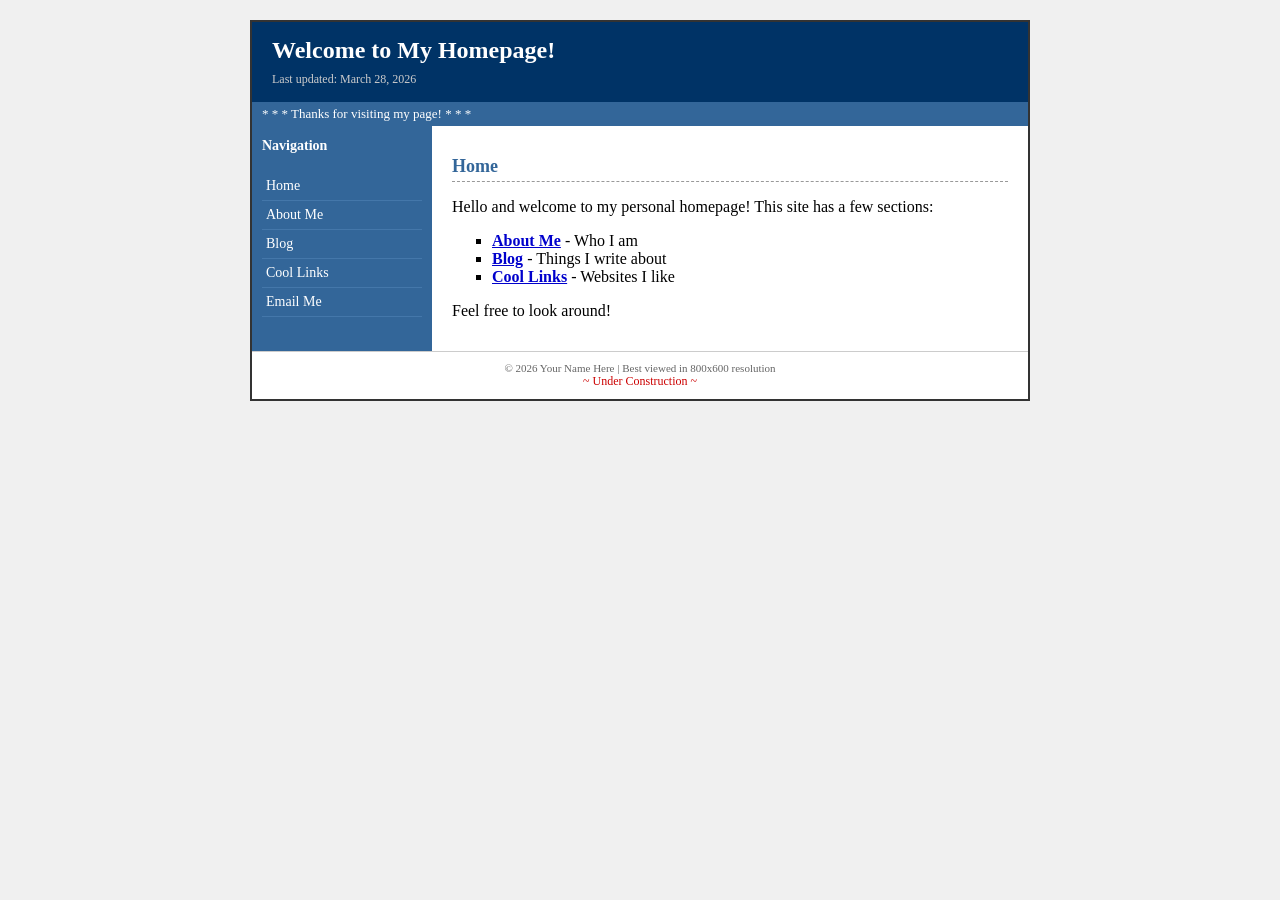
==== index.html @ 953ba60c "first commit" ====
<!DOCTYPE html>
<html lang="en">
<head>
    <meta charset="UTF-8">
    <meta name="viewport" content="width=device-width, initial-scale=1.0">
    <title>My Personal Homepage</title>
    <link rel="stylesheet" href="style.css">
</head>
<body>

<table class="main" cellpadding="0" cellspacing="0">
    <tr>
        <td colspan="2" class="header">
            <h1>Welcome to My Homepage!</h1>
            <span class="update">Last updated: March 28, 2026</span>
        </td>
    </tr>
    <tr>
        <td colspan="2" class="marquee-bar">
            * * * Thanks for visiting my page! * * *
        </td>
    </tr>
    <tr>
        <td class="sidebar">
            <strong style="color: #ffffff; font-size: 14px;">Navigation</strong>
            <br><br>
            <a href="index.html">Home</a>
            <a href="about/index.html">About Me</a>
            <a href="blog/index.html">Blog</a>
            <a href="links/index.html">Cool Links</a>
            <a href="mailto:you@example.com">Email Me</a>
        </td>
        <td class="content">
            <h2>Home</h2>
            <p>
                Hello and welcome to my personal homepage! This site has a few sections:
            </p>
            <ul>
                <li><a href="about/index.html"><strong>About Me</strong></a> - Who I am</li>
                <li><a href="blog/index.html"><strong>Blog</strong></a> - Things I write about</li>
                <li><a href="links/index.html"><strong>Cool Links</strong></a> - Websites I like</li>
            </ul>
            <p>Feel free to look around!</p>
        </td>
    </tr>
    <tr>
        <td colspan="2" class="counter">
            &copy; 2026 Your Name Here | Best viewed in 800x600 resolution
            <br>
            <span class="construction">~ Under Construction ~</span>
        </td>
    </tr>
</table>

</body>
</html>
---- style.css ----
body {
    background-color: #f0f0f0;
    font-family: "Times New Roman", Times, serif;
    color: #000000;
    margin: 0;
    padding: 20px;
}

table.main {
    width: 780px;
    margin: 0 auto;
    background-color: #ffffff;
    border: 2px solid #333333;
}

td.sidebar {
    width: 160px;
    background-color: #336699;
    vertical-align: top;
    padding: 10px;
}

td.sidebar a {
    display: block;
    color: #ffffff;
    text-decoration: none;
    padding: 6px 4px;
    font-size: 14px;
    border-bottom: 1px solid #4477aa;
}

td.sidebar a:hover {
    background-color: #4477aa;
}

td.content {
    vertical-align: top;
    padding: 15px 20px;
}

h1 {
    color: #003366;
    font-size: 24px;
    border-bottom: 2px solid #336699;
    padding-bottom: 5px;
}

h2 {
    color: #336699;
    font-size: 18px;
    border-bottom: 1px dashed #999999;
    padding-bottom: 4px;
}

a {
    color: #0000cc;
}

a:visited {
    color: #551a8b;
}

hr {
    border: none;
    border-top: 1px solid #cccccc;
    margin: 15px 0;
}

.header {
    background-color: #003366;
    color: #ffffff;
    padding: 15px 20px;
}

.header h1 {
    color: #ffffff;
    border: none;
    margin: 0;
}

.header .update {
    font-size: 12px;
    color: #cccccc;
}

.marquee-bar {
    background-color: #336699;
    color: #ffffff;
    padding: 4px 10px;
    font-size: 13px;
}

.counter {
    text-align: center;
    font-size: 11px;
    color: #666666;
    padding: 10px;
    border-top: 1px solid #cccccc;
}

.construction {
    font-size: 12px;
    color: #cc0000;
    text-align: center;
    padding: 5px;
}

.email {
    font-family: "Courier New", monospace;
}

.blog-entry {
    margin-bottom: 20px;
}

.blog-date {
    font-size: 12px;
    color: #666666;
    font-style: italic;
}

ul {
    list-style-type: square;
}
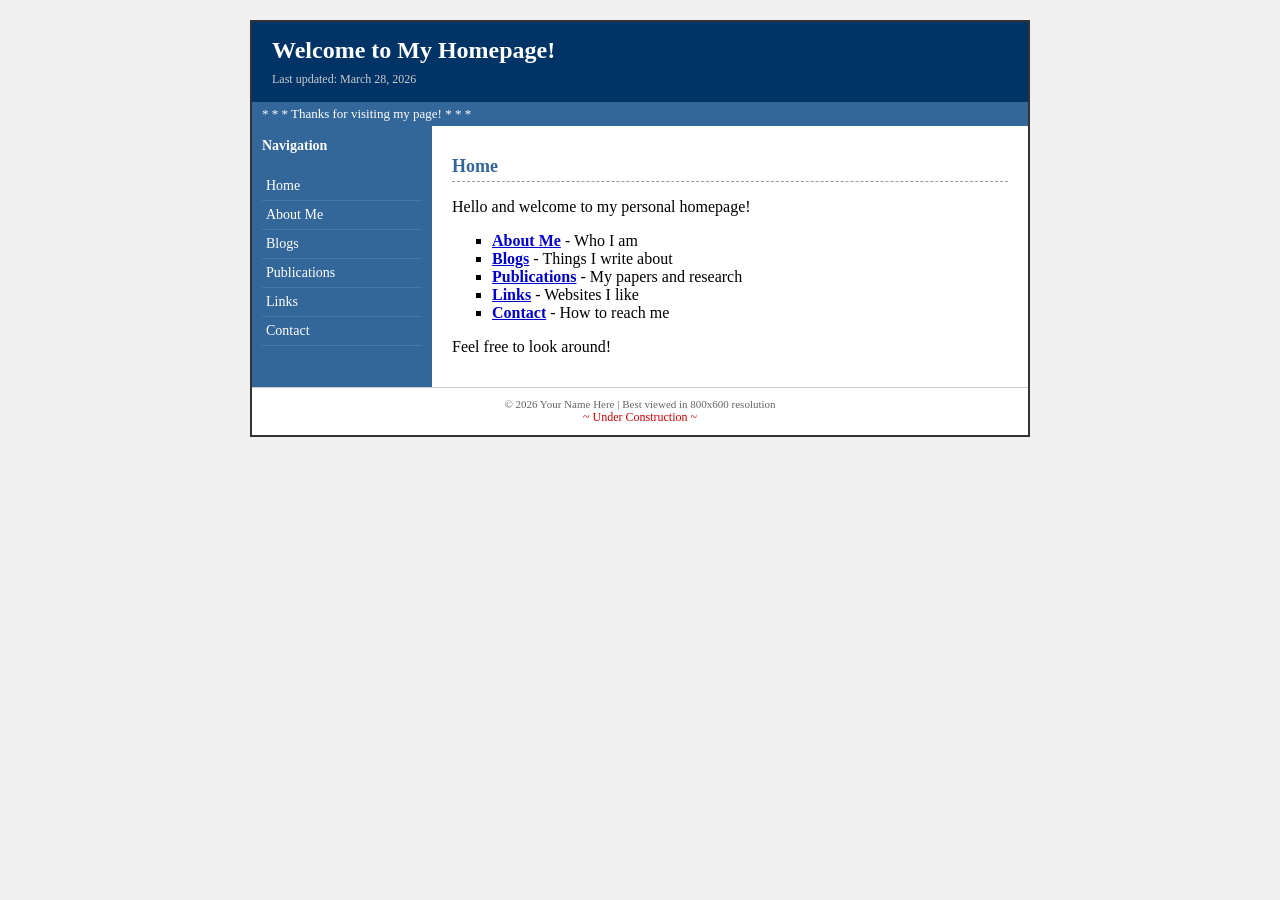
==== commit e8f7ee66: "refactored" ====
--- a/index.html
+++ b/index.html
@@ -26,19 +26,22 @@
             <br><br>
             <a href="index.html">Home</a>
             <a href="about/index.html">About Me</a>
-            <a href="blog/index.html">Blog</a>
-            <a href="links/index.html">Cool Links</a>
-            <a href="mailto:you@example.com">Email Me</a>
+            <a href="blogs/index.html">Blogs</a>
+            <a href="publications/index.html">Publications</a>
+            <a href="links/index.html">Links</a>
+            <a href="contact/index.html">Contact</a>
         </td>
         <td class="content">
             <h2>Home</h2>
             <p>
-                Hello and welcome to my personal homepage! This site has a few sections:
+                Hello and welcome to my personal homepage!
             </p>
             <ul>
                 <li><a href="about/index.html"><strong>About Me</strong></a> - Who I am</li>
-                <li><a href="blog/index.html"><strong>Blog</strong></a> - Things I write about</li>
-                <li><a href="links/index.html"><strong>Cool Links</strong></a> - Websites I like</li>
+                <li><a href="blogs/index.html"><strong>Blogs</strong></a> - Things I write about</li>
+                <li><a href="publications/index.html"><strong>Publications</strong></a> - My papers and research</li>
+                <li><a href="links/index.html"><strong>Links</strong></a> - Websites I like</li>
+                <li><a href="contact/index.html"><strong>Contact</strong></a> - How to reach me</li>
             </ul>
             <p>Feel free to look around!</p>
         </td>
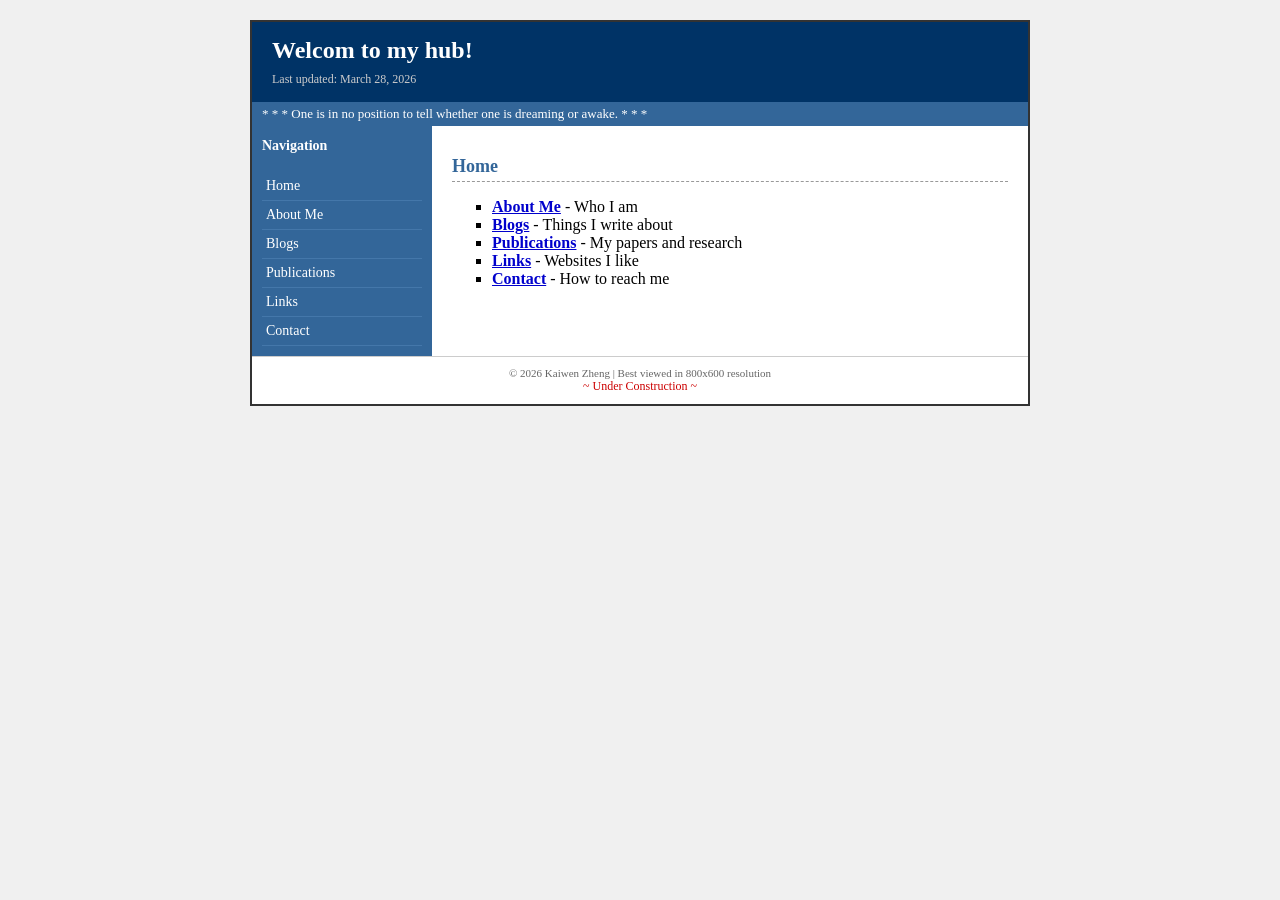
==== commit 59cd38e0: "updated navigation" ====
--- a/index.html
+++ b/index.html
@@ -3,7 +3,7 @@
 <head>
     <meta charset="UTF-8">
     <meta name="viewport" content="width=device-width, initial-scale=1.0">
-    <title>My Personal Homepage</title>
+    <title>Kaiwen Zheng (鄭凱文)</title>
     <link rel="stylesheet" href="style.css">
 </head>
 <body>
@@ -11,13 +11,13 @@
 <table class="main" cellpadding="0" cellspacing="0">
     <tr>
         <td colspan="2" class="header">
-            <h1>Welcome to My Homepage!</h1>
+            <h1>Welcom to my hub!</h1>
             <span class="update">Last updated: March 28, 2026</span>
         </td>
     </tr>
     <tr>
         <td colspan="2" class="marquee-bar">
-            * * * Thanks for visiting my page! * * *
+            * * * One is in no position to tell whether one is dreaming or awake. * * *
         </td>
     </tr>
     <tr>
@@ -33,9 +33,6 @@
         </td>
         <td class="content">
             <h2>Home</h2>
-            <p>
-                Hello and welcome to my personal homepage!
-            </p>
             <ul>
                 <li><a href="about/index.html"><strong>About Me</strong></a> - Who I am</li>
                 <li><a href="blogs/index.html"><strong>Blogs</strong></a> - Things I write about</li>
@@ -43,12 +40,11 @@
                 <li><a href="links/index.html"><strong>Links</strong></a> - Websites I like</li>
                 <li><a href="contact/index.html"><strong>Contact</strong></a> - How to reach me</li>
             </ul>
-            <p>Feel free to look around!</p>
         </td>
     </tr>
     <tr>
         <td colspan="2" class="counter">
-            &copy; 2026 Your Name Here | Best viewed in 800x600 resolution
+            &copy; 2026 Kaiwen Zheng | Best viewed in 800x600 resolution
             <br>
             <span class="construction">~ Under Construction ~</span>
         </td>
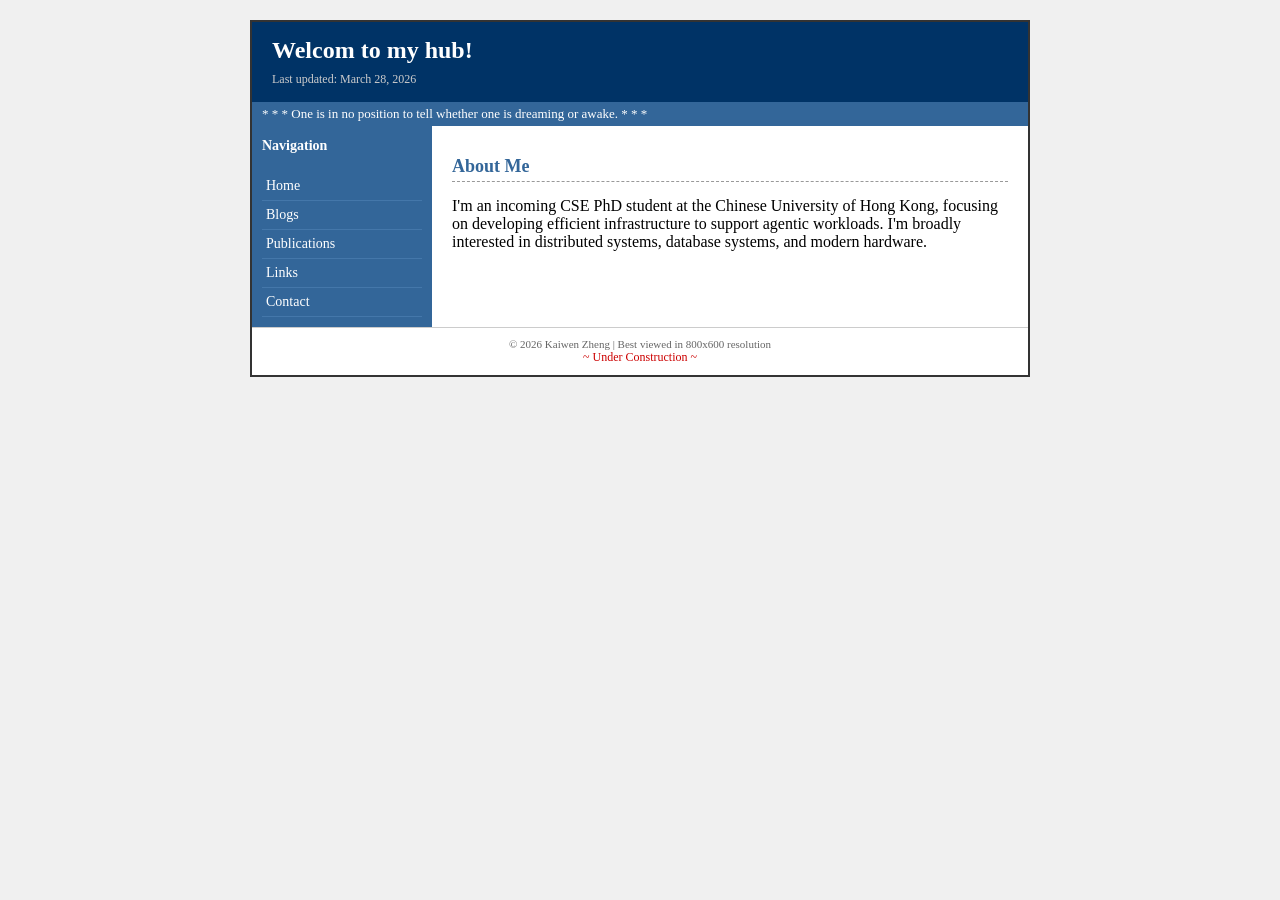
==== commit b3c39956: "update" ====
--- a/index.html
+++ b/index.html
@@ -3,7 +3,7 @@
 <head>
     <meta charset="UTF-8">
     <meta name="viewport" content="width=device-width, initial-scale=1.0">
-    <title>Kaiwen Zheng (鄭凱文)</title>
+    <title>Kaiwen Zheng</title>
     <link rel="stylesheet" href="style.css">
 </head>
 <body>
@@ -25,21 +25,15 @@
             <strong style="color: #ffffff; font-size: 14px;">Navigation</strong>
             <br><br>
             <a href="index.html">Home</a>
-            <a href="about/index.html">About Me</a>
             <a href="blogs/index.html">Blogs</a>
             <a href="publications/index.html">Publications</a>
             <a href="links/index.html">Links</a>
             <a href="contact/index.html">Contact</a>
         </td>
         <td class="content">
-            <h2>Home</h2>
-            <ul>
-                <li><a href="about/index.html"><strong>About Me</strong></a> - Who I am</li>
-                <li><a href="blogs/index.html"><strong>Blogs</strong></a> - Things I write about</li>
-                <li><a href="publications/index.html"><strong>Publications</strong></a> - My papers and research</li>
-                <li><a href="links/index.html"><strong>Links</strong></a> - Websites I like</li>
-                <li><a href="contact/index.html"><strong>Contact</strong></a> - How to reach me</li>
-            </ul>
+            <h2>About Me</h2>
+            <!-- Write your introduction here -->
+            I'm an incoming CSE PhD student at the Chinese University of Hong Kong, focusing on developing efficient infrastructure to support agentic workloads. I'm broadly interested in distributed systems, database systems, and modern hardware.
         </td>
     </tr>
     <tr>
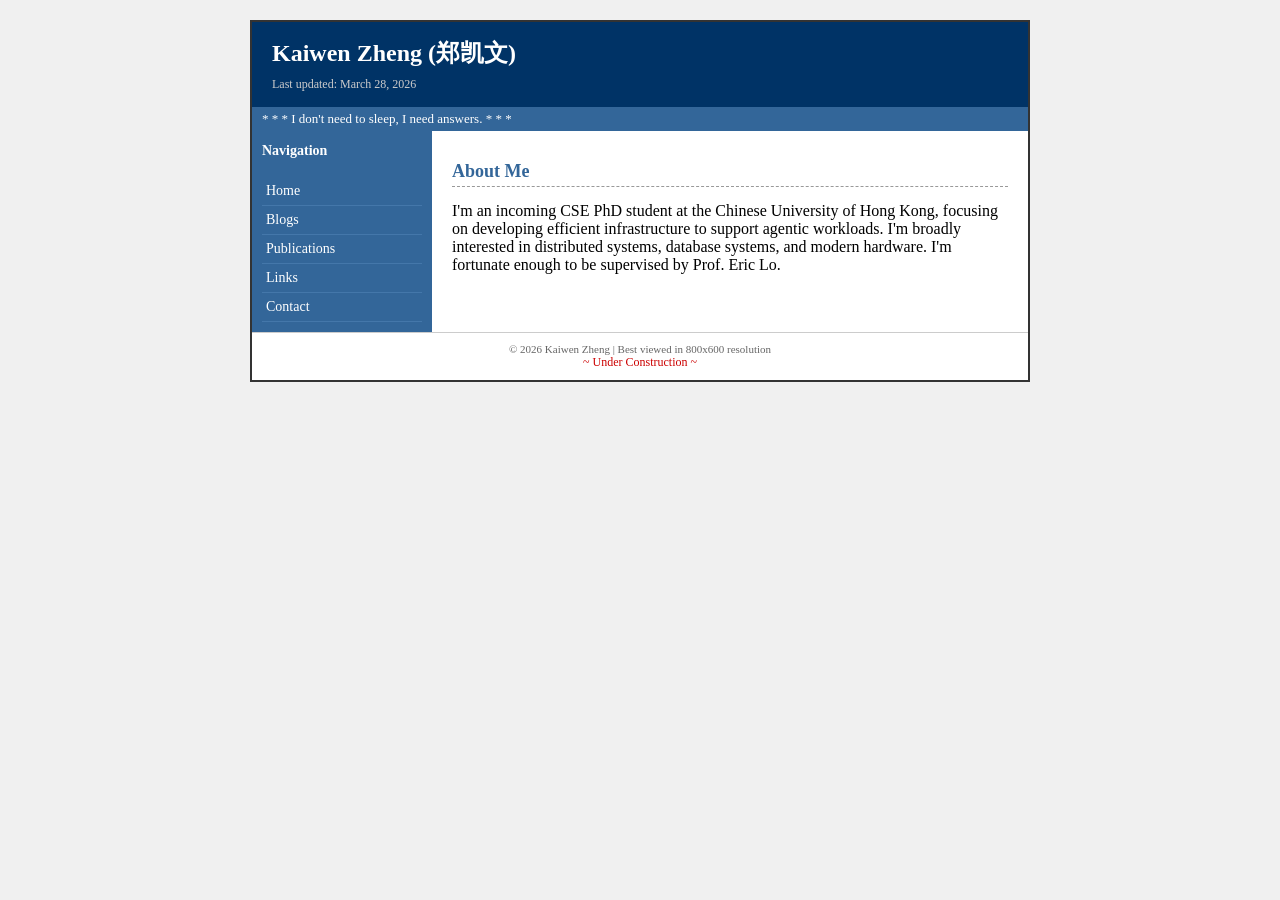
==== commit 2041eaa7: "update" ====
--- a/index.html
+++ b/index.html
@@ -11,13 +11,13 @@
 <table class="main" cellpadding="0" cellspacing="0">
     <tr>
         <td colspan="2" class="header">
-            <h1>Welcom to my hub!</h1>
+            <h1>Kaiwen Zheng (郑凯文)</h1>
             <span class="update">Last updated: March 28, 2026</span>
         </td>
     </tr>
     <tr>
         <td colspan="2" class="marquee-bar">
-            * * * One is in no position to tell whether one is dreaming or awake. * * *
+            * * * I don't need to sleep, I need answers. * * *
         </td>
     </tr>
     <tr>
@@ -33,7 +33,7 @@
         <td class="content">
             <h2>About Me</h2>
             <!-- Write your introduction here -->
-            I'm an incoming CSE PhD student at the Chinese University of Hong Kong, focusing on developing efficient infrastructure to support agentic workloads. I'm broadly interested in distributed systems, database systems, and modern hardware.
+            I'm an incoming CSE PhD student at the Chinese University of Hong Kong, focusing on developing efficient infrastructure to support agentic workloads. I'm broadly interested in distributed systems, database systems, and modern hardware. I'm fortunate enough to be supervised by Prof. Eric Lo.
         </td>
     </tr>
     <tr>
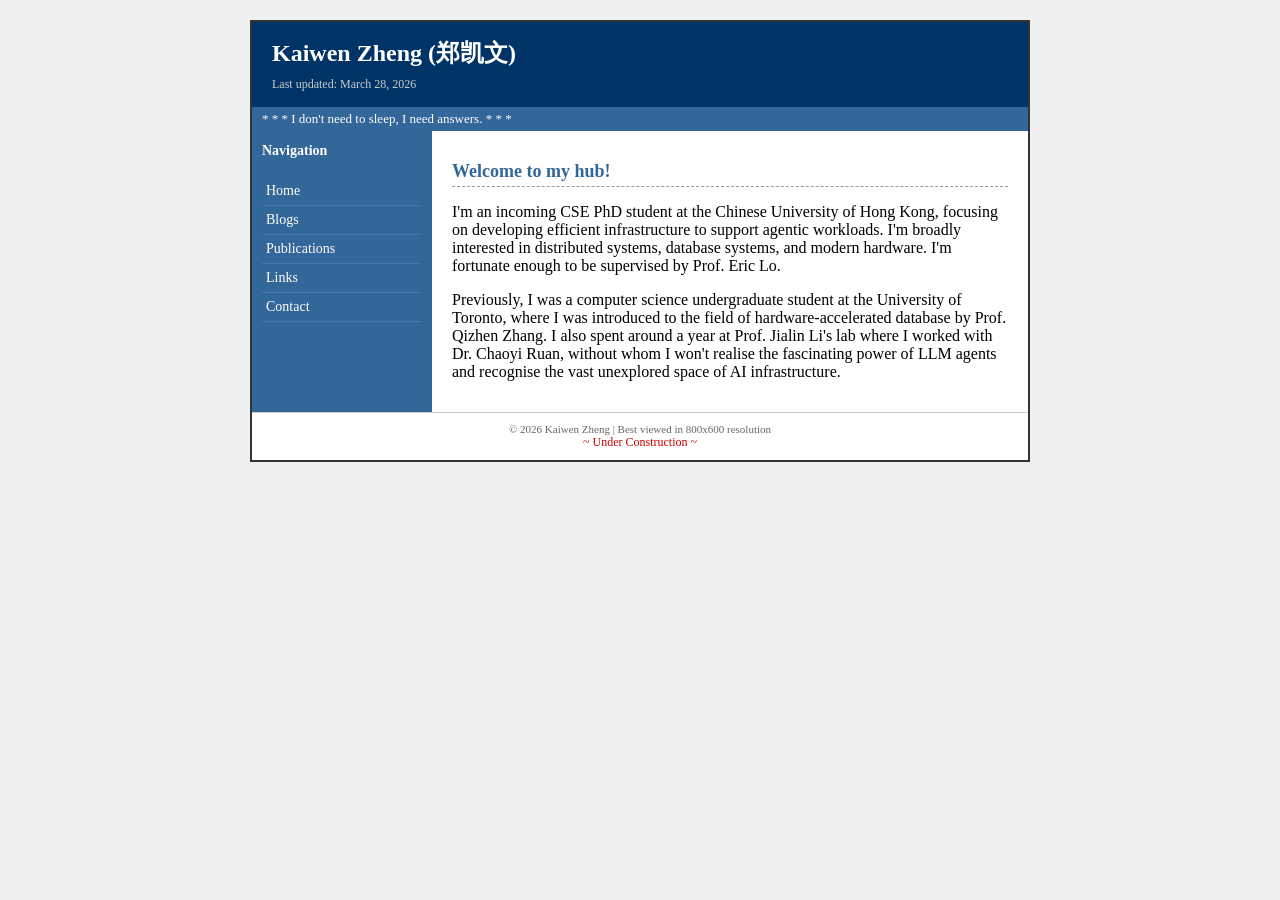
==== commit 872ff36c: "updated frontpage" ====
--- a/index.html
+++ b/index.html
@@ -31,9 +31,9 @@
             <a href="contact/index.html">Contact</a>
         </td>
         <td class="content">
-            <h2>About Me</h2>
-            <!-- Write your introduction here -->
-            I'm an incoming CSE PhD student at the Chinese University of Hong Kong, focusing on developing efficient infrastructure to support agentic workloads. I'm broadly interested in distributed systems, database systems, and modern hardware. I'm fortunate enough to be supervised by Prof. Eric Lo.
+            <h2>Welcome to my hub!</h2>
+            <p>I'm an incoming CSE PhD student at the Chinese University of Hong Kong, focusing on developing efficient infrastructure to support agentic workloads. I'm broadly interested in distributed systems, database systems, and modern hardware. I'm fortunate enough to be supervised by Prof. Eric Lo.</p>
+            <p>Previously, I was a computer science undergraduate student at the University of Toronto, where I was introduced to the field of hardware-accelerated database by Prof. Qizhen Zhang. I also spent around a year at Prof. Jialin Li's lab where I worked with Dr. Chaoyi Ruan, without whom I won't realise the fascinating power of LLM agents and recognise the vast unexplored space of AI infrastructure.</p>
         </td>
     </tr>
     <tr>
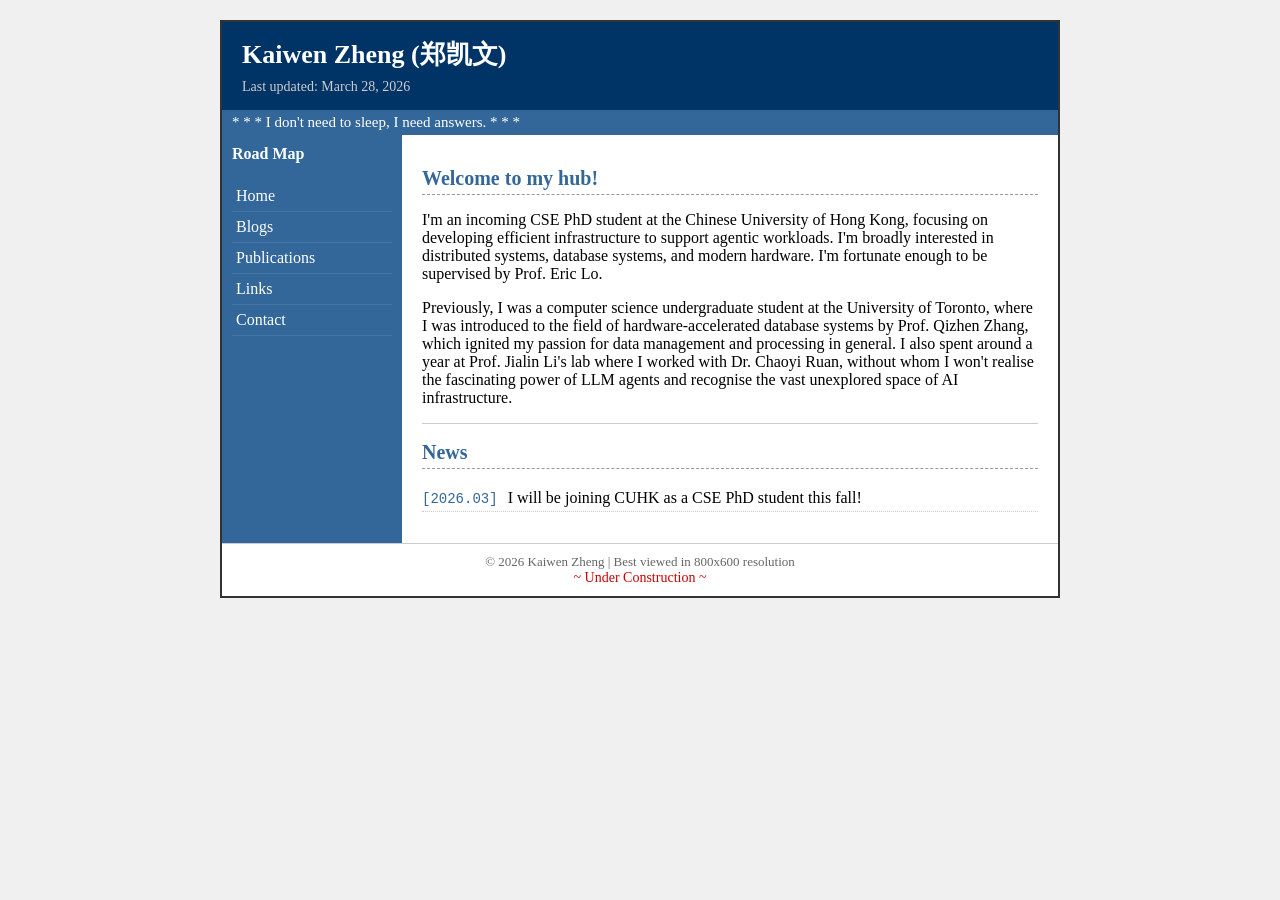
==== commit 9c02b225: "enlarged" ====
--- a/index.html
+++ b/index.html
@@ -22,7 +22,7 @@
     </tr>
     <tr>
         <td class="sidebar">
-            <strong style="color: #ffffff; font-size: 14px;">Navigation</strong>
+            <strong style="color: #ffffff; font-size: 16px;">Road Map</strong>
             <br><br>
             <a href="index.html">Home</a>
             <a href="blogs/index.html">Blogs</a>
@@ -33,7 +33,14 @@
         <td class="content">
             <h2>Welcome to my hub!</h2>
             <p>I'm an incoming CSE PhD student at the Chinese University of Hong Kong, focusing on developing efficient infrastructure to support agentic workloads. I'm broadly interested in distributed systems, database systems, and modern hardware. I'm fortunate enough to be supervised by Prof. Eric Lo.</p>
-            <p>Previously, I was a computer science undergraduate student at the University of Toronto, where I was introduced to the field of hardware-accelerated database by Prof. Qizhen Zhang. I also spent around a year at Prof. Jialin Li's lab where I worked with Dr. Chaoyi Ruan, without whom I won't realise the fascinating power of LLM agents and recognise the vast unexplored space of AI infrastructure.</p>
+            <p>Previously, I was a computer science undergraduate student at the University of Toronto, where I was introduced to the field of hardware-accelerated database systems by Prof. Qizhen Zhang, which ignited my passion for data management and processing in general. I also spent around a year at Prof. Jialin Li's lab where I worked with Dr. Chaoyi Ruan, without whom I won't realise the fascinating power of LLM agents and recognise the vast unexplored space of AI infrastructure.</p>
+
+            <hr>
+
+            <h2>News</h2>
+            <ul class="news-list">
+                <li><span class="news-date">[2026.03]</span> I will be joining CUHK as a CSE PhD student this fall!</li>
+            </ul>
         </td>
     </tr>
     <tr>
--- a/style.css
+++ b/style.css
@@ -7,7 +7,7 @@
 }
 
 table.main {
-    width: 780px;
+    width: 840px;
     margin: 0 auto;
     background-color: #ffffff;
     border: 2px solid #333333;
@@ -25,7 +25,7 @@
     color: #ffffff;
     text-decoration: none;
     padding: 6px 4px;
-    font-size: 14px;
+    font-size: 16px;
     border-bottom: 1px solid #4477aa;
 }
 
@@ -40,14 +40,14 @@
 
 h1 {
     color: #003366;
-    font-size: 24px;
+    font-size: 26px;
     border-bottom: 2px solid #336699;
     padding-bottom: 5px;
 }
 
 h2 {
     color: #336699;
-    font-size: 18px;
+    font-size: 20px;
     border-bottom: 1px dashed #999999;
     padding-bottom: 4px;
 }
@@ -79,7 +79,7 @@
 }
 
 .header .update {
-    font-size: 12px;
+    font-size: 14px;
     color: #cccccc;
 }
 
@@ -87,19 +87,19 @@
     background-color: #336699;
     color: #ffffff;
     padding: 4px 10px;
-    font-size: 13px;
+    font-size: 15px;
 }
 
 .counter {
     text-align: center;
-    font-size: 11px;
+    font-size: 13px;
     color: #666666;
     padding: 10px;
     border-top: 1px solid #cccccc;
 }
 
 .construction {
-    font-size: 12px;
+    font-size: 14px;
     color: #cc0000;
     text-align: center;
     padding: 5px;
@@ -114,7 +114,7 @@
 }
 
 .blog-date {
-    font-size: 12px;
+    font-size: 14px;
     color: #666666;
     font-style: italic;
 }
@@ -122,3 +122,20 @@
 ul {
     list-style-type: square;
 }
+
+.news-list {
+    list-style-type: none;
+    padding-left: 0;
+}
+
+.news-list li {
+    padding: 4px 0;
+    border-bottom: 1px dotted #cccccc;
+}
+
+.news-date {
+    font-family: "Courier New", monospace;
+    font-size: 14px;
+    color: #336699;
+    margin-right: 6px;
+}
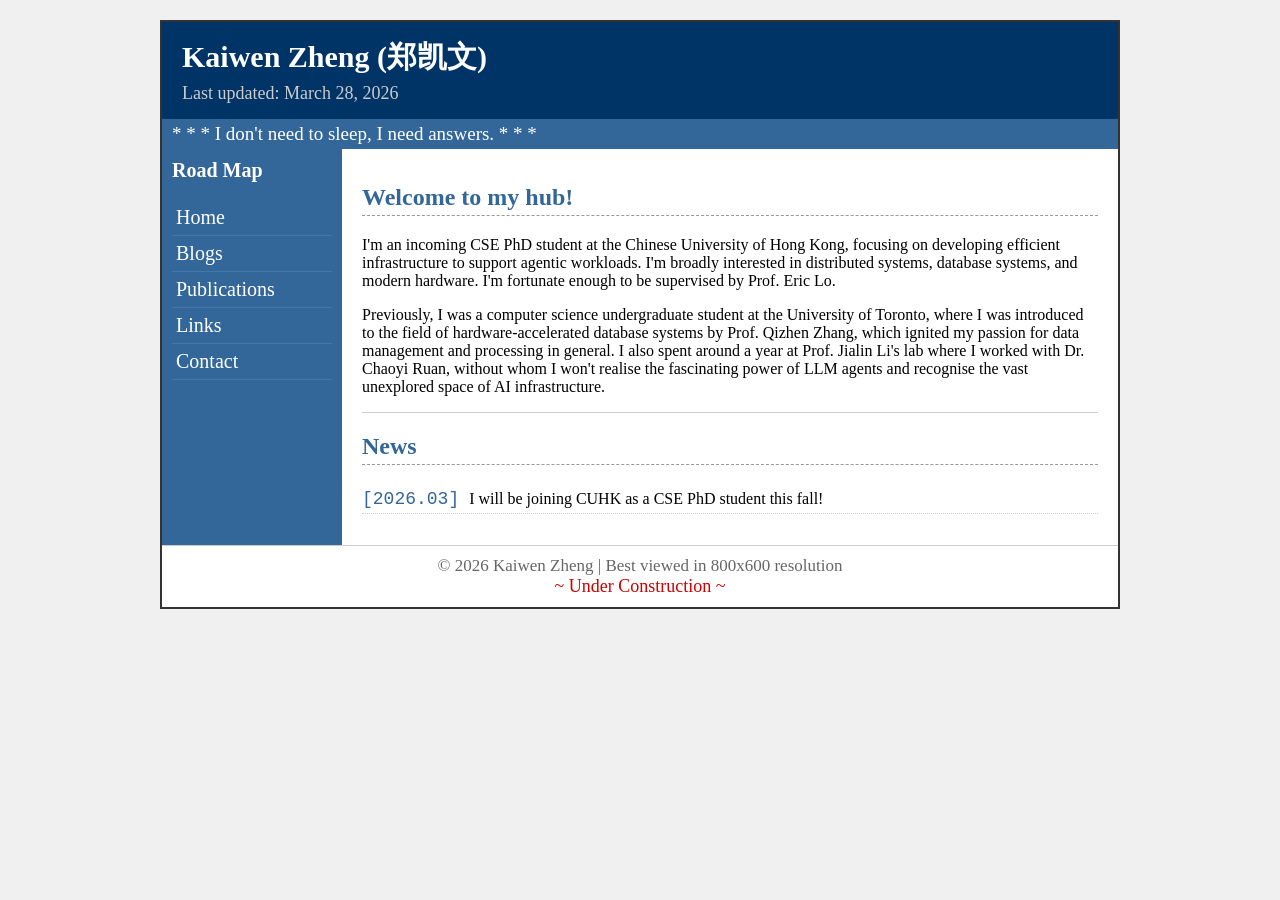
==== commit 282455d7: "enlarged" ====
--- a/index.html
+++ b/index.html
@@ -22,7 +22,7 @@
     </tr>
     <tr>
         <td class="sidebar">
-            <strong style="color: #ffffff; font-size: 16px;">Road Map</strong>
+            <strong style="color: #ffffff; font-size: 20px;">Road Map</strong>
             <br><br>
             <a href="index.html">Home</a>
             <a href="blogs/index.html">Blogs</a>
--- a/style.css
+++ b/style.css
@@ -7,7 +7,7 @@
 }
 
 table.main {
-    width: 840px;
+    width: 960px;
     margin: 0 auto;
     background-color: #ffffff;
     border: 2px solid #333333;
@@ -25,7 +25,7 @@
     color: #ffffff;
     text-decoration: none;
     padding: 6px 4px;
-    font-size: 16px;
+    font-size: 20px;
     border-bottom: 1px solid #4477aa;
 }
 
@@ -40,14 +40,14 @@
 
 h1 {
     color: #003366;
-    font-size: 26px;
+    font-size: 30px;
     border-bottom: 2px solid #336699;
     padding-bottom: 5px;
 }
 
 h2 {
     color: #336699;
-    font-size: 20px;
+    font-size: 24px;
     border-bottom: 1px dashed #999999;
     padding-bottom: 4px;
 }
@@ -79,7 +79,7 @@
 }
 
 .header .update {
-    font-size: 14px;
+    font-size: 18px;
     color: #cccccc;
 }
 
@@ -87,19 +87,19 @@
     background-color: #336699;
     color: #ffffff;
     padding: 4px 10px;
-    font-size: 15px;
+    font-size: 19px;
 }
 
 .counter {
     text-align: center;
-    font-size: 13px;
+    font-size: 17px;
     color: #666666;
     padding: 10px;
     border-top: 1px solid #cccccc;
 }
 
 .construction {
-    font-size: 14px;
+    font-size: 18px;
     color: #cc0000;
     text-align: center;
     padding: 5px;
@@ -114,7 +114,7 @@
 }
 
 .blog-date {
-    font-size: 14px;
+    font-size: 18px;
     color: #666666;
     font-style: italic;
 }
@@ -135,7 +135,7 @@
 
 .news-date {
     font-family: "Courier New", monospace;
-    font-size: 14px;
+    font-size: 18px;
     color: #336699;
     margin-right: 6px;
 }
